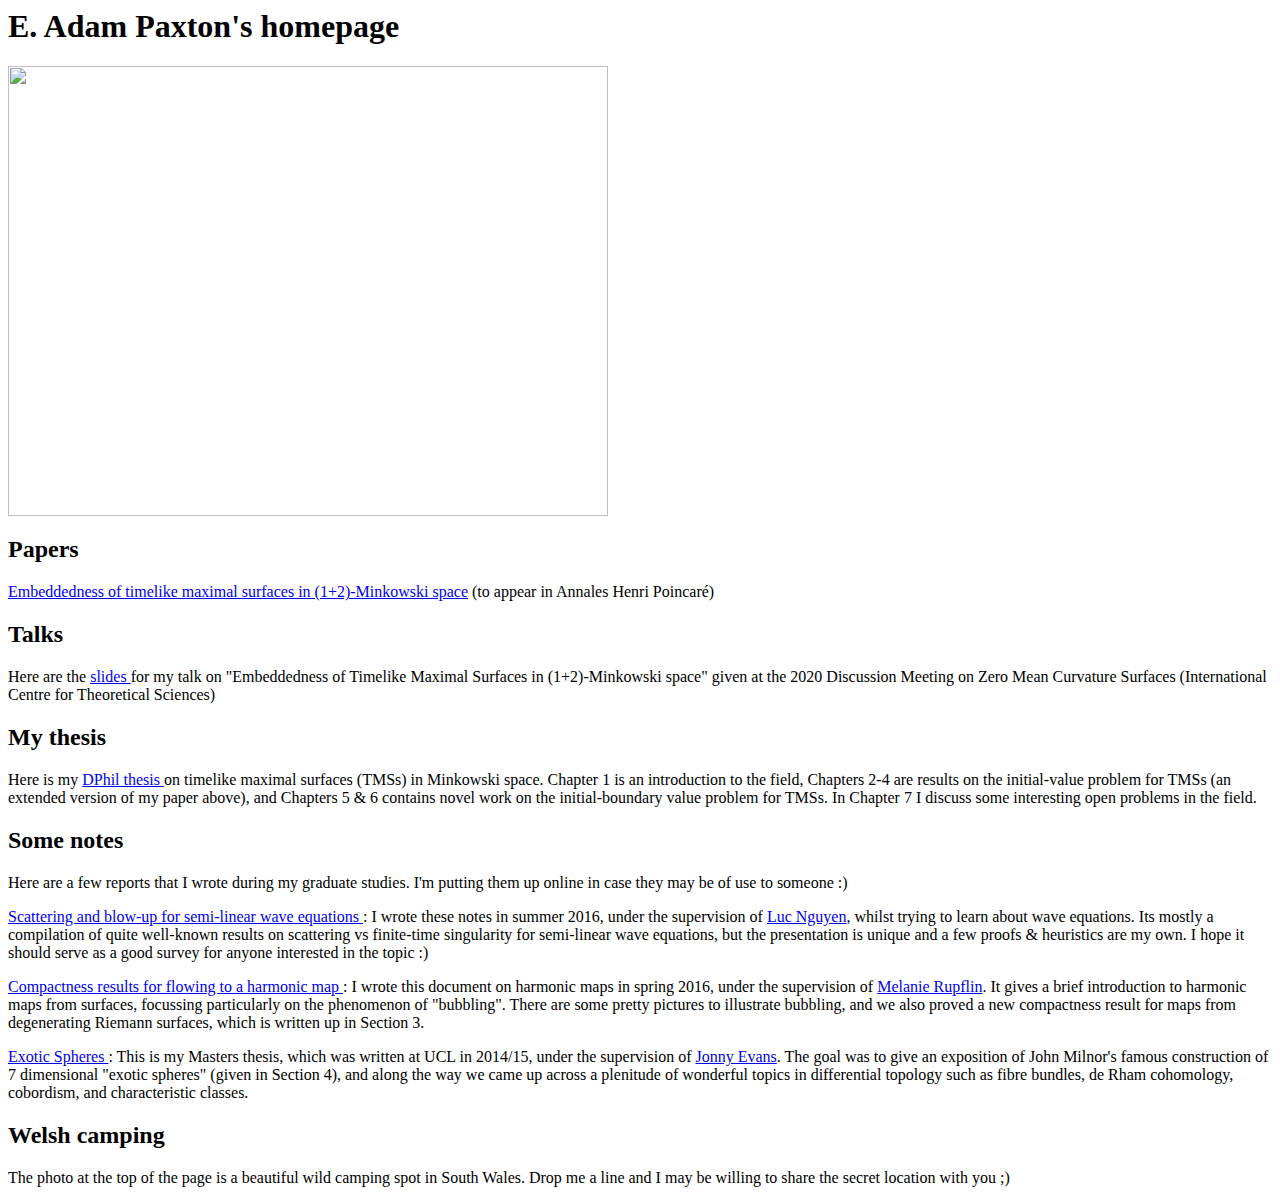
==== index.html @ 154c39ee "added bangalore slides" ====
<html>
<head>
    <meta http-equiv="Content-Type" content="text/html; charset=iso-8859-15">
    <title>Adam Paxton's Page</title>
    </head>

        <h1>E. Adam Paxton's homepage</h1>

  <body>
      <img src="background_image.jpg"
	 width="600"
         height="450">
   </body>


	    <h2>Papers</h2>
	    <p><a href="https://arxiv.org/abs/1902.08952">Embeddedness of timelike maximal surfaces in (1+2)-Minkowski space</a> (to appear in Annales Henri Poincar&eacute;) <p>

			<h2>Talks</h2>
			<p>
			Here are the <a href="ZMC_discussion_meeting_slides.pdf"> slides <a/> for my talk on "Embeddedness of Timelike Maximal Surfaces in (1+2)-Minkowski space" given at the 2020 Discussion Meeting on Zero Mean Curvature Surfaces (International Centre for Theoretical Sciences) <p>

	    <h2>My thesis</h2>
	    Here is my <a href="dphil_thesis.pdf"> DPhil thesis </a> on timelike maximal surfaces (TMSs) in Minkowski space. Chapter 1 is an introduction to the field, Chapters 2-4 are results on the initial-value problem for TMSs (an extended version of my paper above), and Chapters 5 & 6 contains novel work on the initial-boundary value problem for TMSs. In Chapter 7 I discuss some interesting open problems in the field.

	    <h2>Some notes</h2>
            <p> Here are a few reports that I wrote during my graduate studies. I'm putting them up online in case they may be of use to someone :) </p>

            <p><a href="waves.pdf"> Scattering and blow-up for semi-linear wave equations </a>:
I wrote these notes in summer 2016, under the supervision of <a href="https://www.maths.ox.ac.uk/people/luc.nguyen"> Luc Nguyen</a>, whilst trying to learn about wave equations. Its mostly a compilation of quite well-known results on scattering vs finite-time singularity for semi-linear wave equations, but the presentation is unique and a few proofs & heuristics are my own. I hope it should serve as a good survey for anyone interested in the topic :) </p>

	    <p> <a href="harmonic_maps.pdf"> Compactness results for flowing to a harmonic map </a>:
I wrote this document on harmonic maps in spring 2016, under the supervision of <a href="https://www.maths.ox.ac.uk/people/melanie.rupflin"> Melanie Rupflin</a>.  It gives a brief introduction to harmonic maps from surfaces, focussing particularly on the phenomenon of "bubbling". There are some pretty pictures to illustrate bubbling, and we also proved a new compactness result for maps from degenerating Riemann surfaces, which is written up in Section 3. </p>

	    <p> <a
            href="exotic_spheres.pdf"> Exotic Spheres </a>:
This is my Masters thesis, which was written at UCL in 2014/15, under the supervision of <a href="http://jde27.uk/"> Jonny Evans</a>. The  goal was to give an exposition of John Milnor's famous construction of 7 dimensional "exotic spheres" (given in Section 4), and along the way we came up across a plenitude of wonderful topics in differential topology such as fibre bundles, de Rham cohomology, cobordism, and characteristic classes.

	<h2>Welsh camping</h2>
	The photo at the top of the page is a beautiful wild camping spot in South Wales. Drop me a line and I may be willing to share the secret location with you ;)
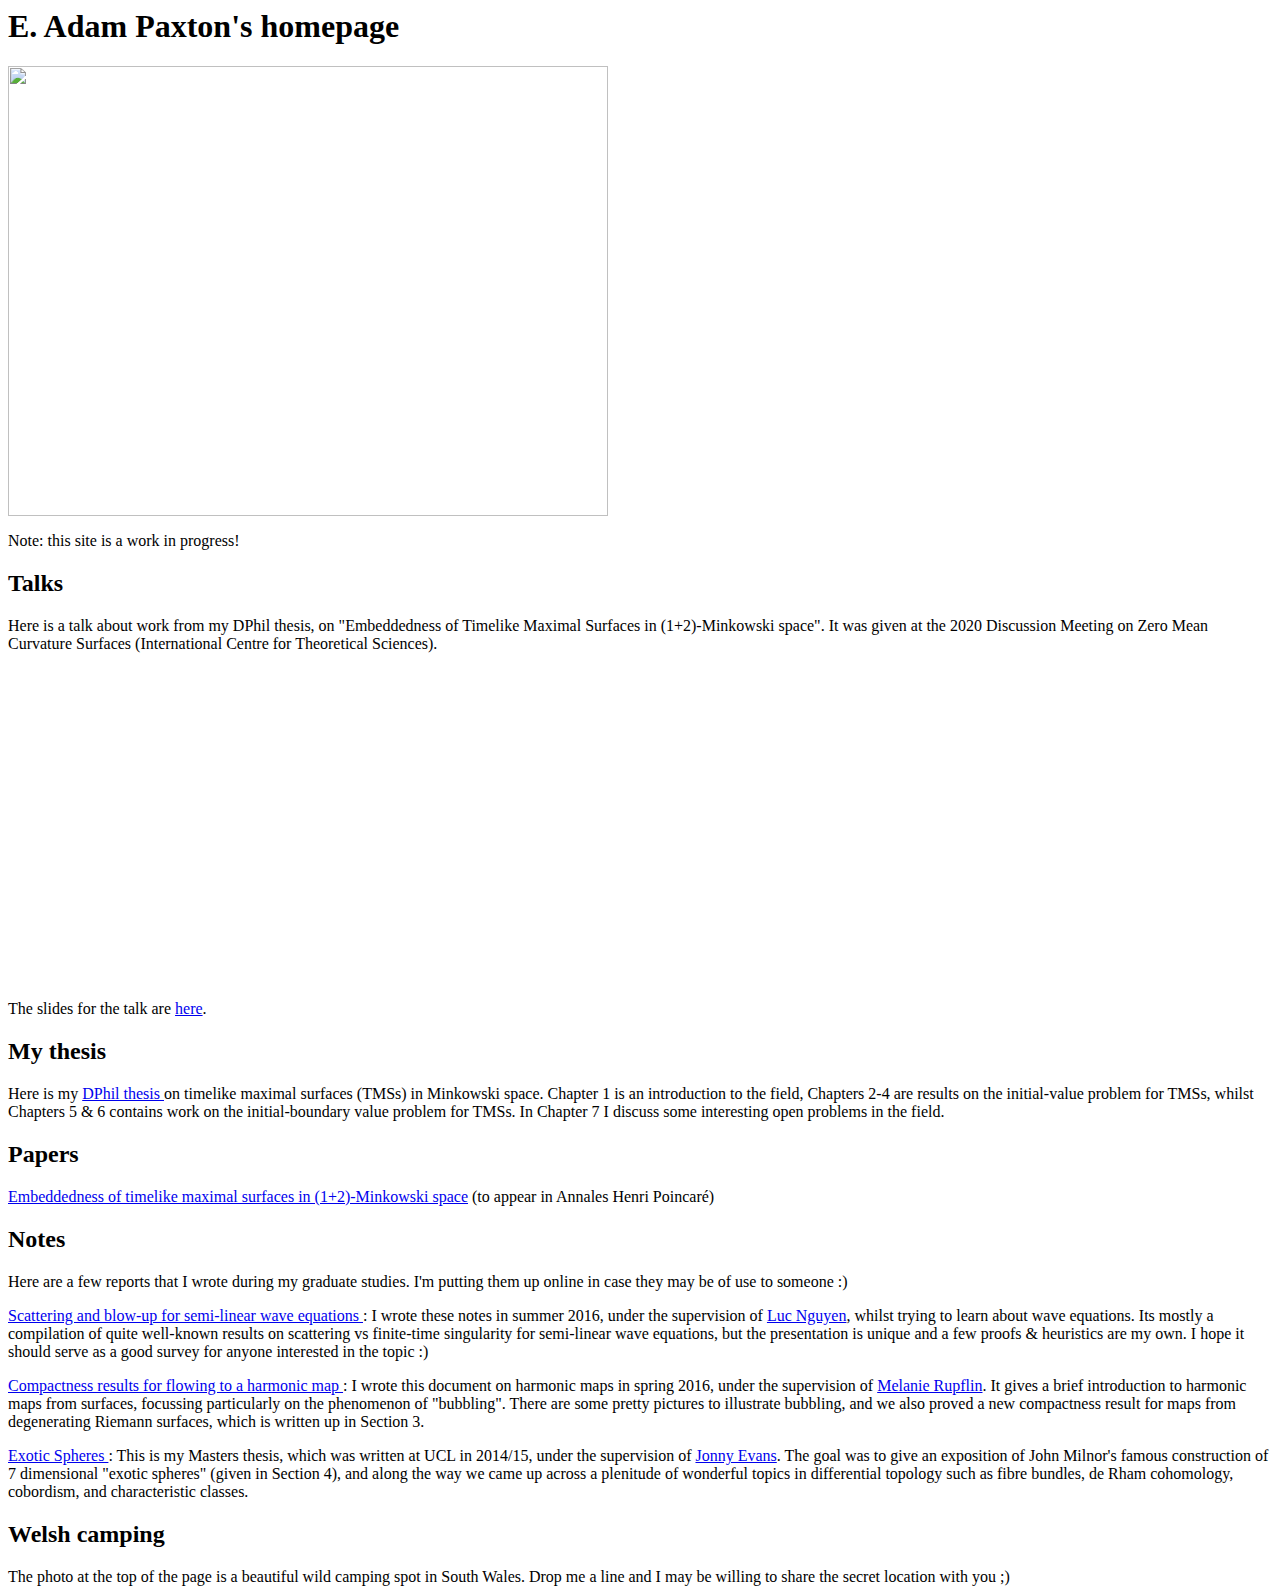
==== commit da8425b7: "added link to Youtube talk" ====
--- a/index.html
+++ b/index.html
@@ -12,18 +12,28 @@
          height="450">
    </body>
 
-
-	    <h2>Papers</h2>
-	    <p><a href="https://arxiv.org/abs/1902.08952">Embeddedness of timelike maximal surfaces in (1+2)-Minkowski space</a> (to appear in Annales Henri Poincar&eacute;) <p>
+			<p>
+	 		Note: this site is a work in progress!
+			</p>
 
 			<h2>Talks</h2>
 			<p>
-			Here are the <a href="ZMC_discussion_meeting_slides.pdf"> slides <a/> for my talk on "Embeddedness of Timelike Maximal Surfaces in (1+2)-Minkowski space" given at the 2020 Discussion Meeting on Zero Mean Curvature Surfaces (International Centre for Theoretical Sciences) <p>
+			Here is a talk about work from my DPhil thesis, on "Embeddedness of Timelike Maximal Surfaces in (1+2)-Minkowski space". It was given at the 2020 Discussion Meeting on Zero Mean Curvature Surfaces (International Centre for Theoretical Sciences).
+			</p>
+
+			<iframe width="560" height="315" src="https://www.youtube.com/embed/h3_JgXgI33U" frameborder="0" allow="accelerometer; autoplay; encrypted-media; gyroscope; picture-in-picture" allowfullscreen></iframe>
+
+			<p>
+			The slides for the talk are <a href="ZMC_discussion_meeting_slides.pdf"> here</a>.
+			</p>
 
 	    <h2>My thesis</h2>
-	    Here is my <a href="dphil_thesis.pdf"> DPhil thesis </a> on timelike maximal surfaces (TMSs) in Minkowski space. Chapter 1 is an introduction to the field, Chapters 2-4 are results on the initial-value problem for TMSs (an extended version of my paper above), and Chapters 5 & 6 contains novel work on the initial-boundary value problem for TMSs. In Chapter 7 I discuss some interesting open problems in the field.
+	    Here is my <a href="dphil_thesis.pdf"> DPhil thesis </a> on timelike maximal surfaces (TMSs) in Minkowski space. Chapter 1 is an introduction to the field, Chapters 2-4 are results on the initial-value problem for TMSs, whilst Chapters 5 & 6 contains work on the initial-boundary value problem for TMSs. In Chapter 7 I discuss some interesting open problems in the field.
 
-	    <h2>Some notes</h2>
+			<h2>Papers</h2>
+			<p><a href="https://arxiv.org/abs/1902.08952">Embeddedness of timelike maximal surfaces in (1+2)-Minkowski space</a> (to appear in Annales Henri Poincar&eacute;) <p>
+
+	    <h2>Notes</h2>
             <p> Here are a few reports that I wrote during my graduate studies. I'm putting them up online in case they may be of use to someone :) </p>
 
             <p><a href="waves.pdf"> Scattering and blow-up for semi-linear wave equations </a>:
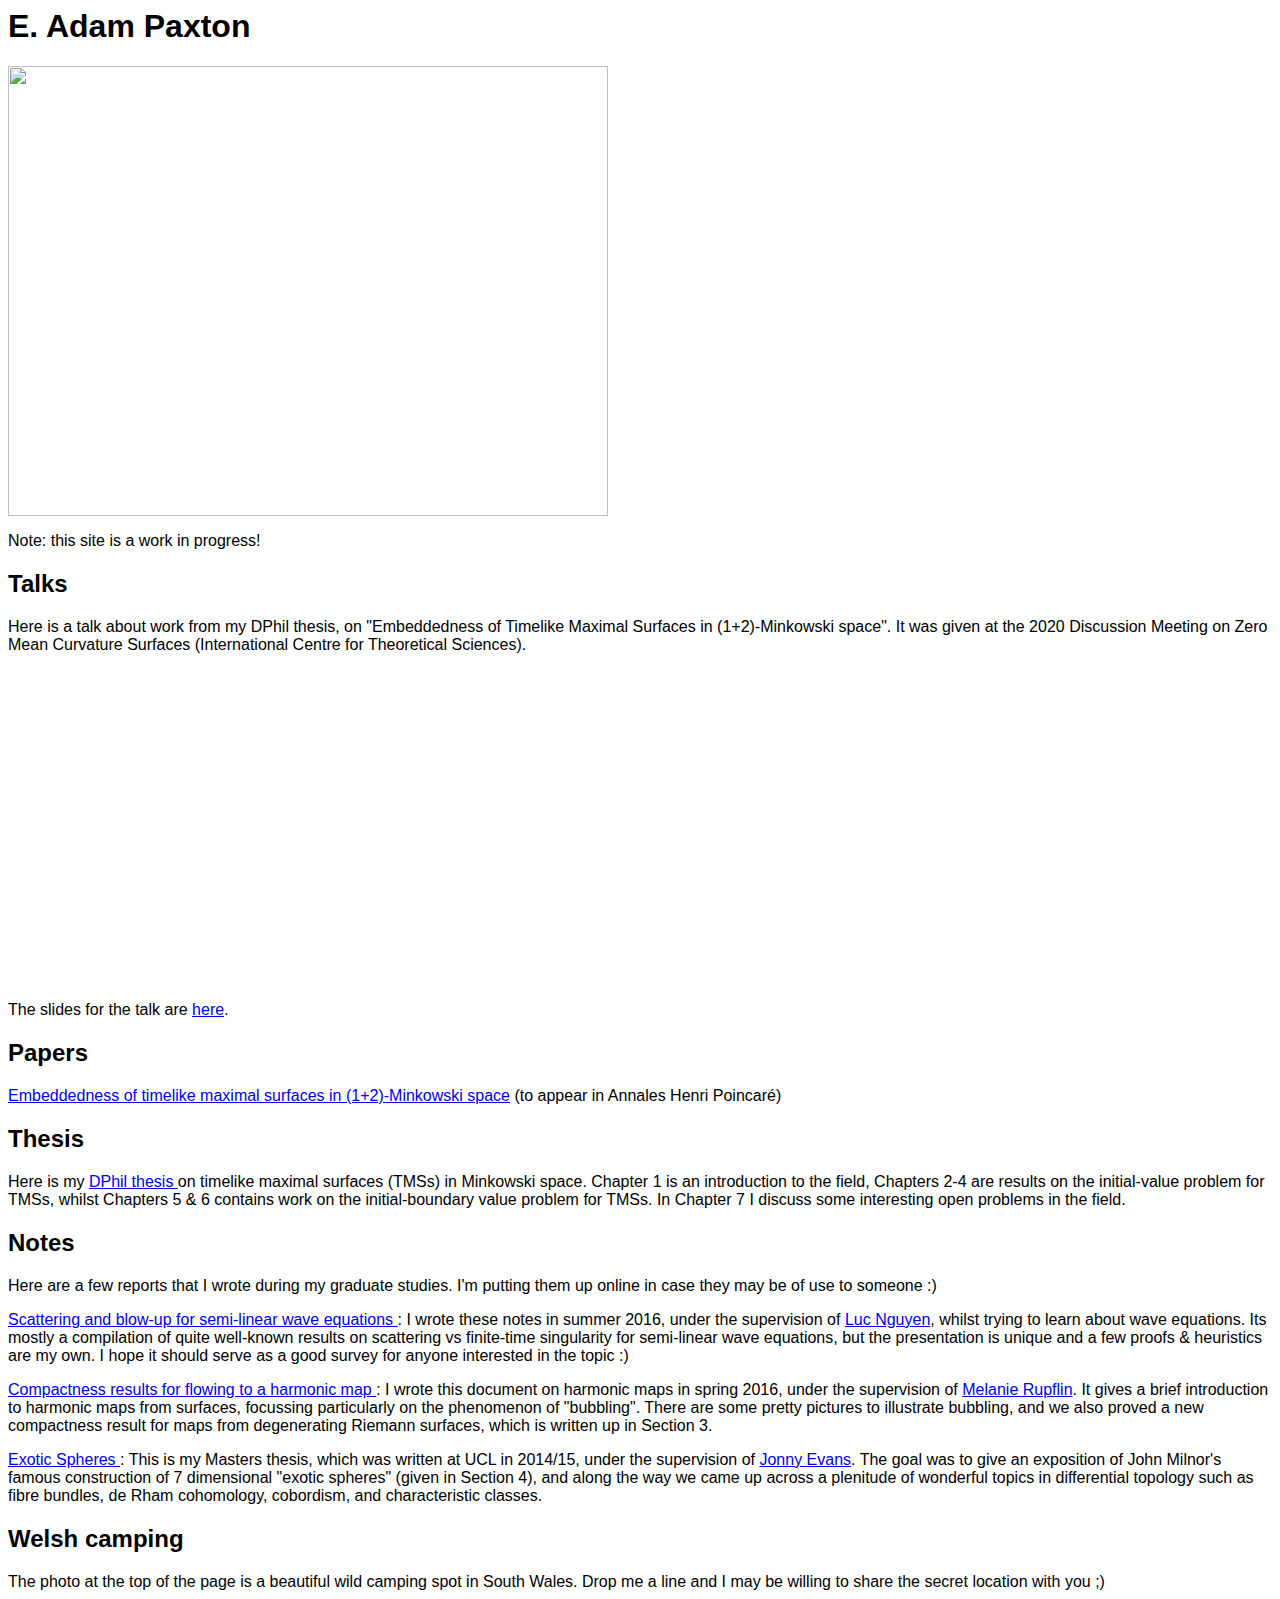
==== commit 698fe316: "Changed the formatting & the font" ====
--- a/index.html
+++ b/index.html
@@ -1,10 +1,11 @@
 <html>
 <head>
+		<body style="font-family:helvetica">
     <meta http-equiv="Content-Type" content="text/html; charset=iso-8859-15">
     <title>Adam Paxton's Page</title>
     </head>
 
-        <h1>E. Adam Paxton's homepage</h1>
+        <h1>E. Adam Paxton</h1>
 
   <body>
       <img src="background_image.jpg"
@@ -27,14 +28,17 @@
 			The slides for the talk are <a href="ZMC_discussion_meeting_slides.pdf"> here</a>.
 			</p>
 
-	    <h2>My thesis</h2>
-	    Here is my <a href="dphil_thesis.pdf"> DPhil thesis </a> on timelike maximal surfaces (TMSs) in Minkowski space. Chapter 1 is an introduction to the field, Chapters 2-4 are results on the initial-value problem for TMSs, whilst Chapters 5 & 6 contains work on the initial-boundary value problem for TMSs. In Chapter 7 I discuss some interesting open problems in the field.
-
 			<h2>Papers</h2>
 			<p><a href="https://arxiv.org/abs/1902.08952">Embeddedness of timelike maximal surfaces in (1+2)-Minkowski space</a> (to appear in Annales Henri Poincar&eacute;) <p>
 
-	    <h2>Notes</h2>
-            <p> Here are a few reports that I wrote during my graduate studies. I'm putting them up online in case they may be of use to someone :) </p>
+	    <h2>Thesis</h2>
+    				<p> Here is my <a href="dphil_thesis.pdf"> DPhil thesis </a> on timelike maximal surfaces (TMSs) in Minkowski space. Chapter 1 is an introduction to the field, Chapters 2-4 are results on the initial-value problem for TMSs, whilst Chapters 5 & 6 contains work on the initial-boundary value problem for TMSs. In Chapter 7 I discuss some interesting open problems in the field.
+						</p>
+
+			<h2>Notes</h2>
+
+            <p> Here are a few reports that I wrote during my graduate studies. I'm putting them up online in case they may be of use to someone :)
+						</p>
 
             <p><a href="waves.pdf"> Scattering and blow-up for semi-linear wave equations </a>:
 I wrote these notes in summer 2016, under the supervision of <a href="https://www.maths.ox.ac.uk/people/luc.nguyen"> Luc Nguyen</a>, whilst trying to learn about wave equations. Its mostly a compilation of quite well-known results on scattering vs finite-time singularity for semi-linear wave equations, but the presentation is unique and a few proofs & heuristics are my own. I hope it should serve as a good survey for anyone interested in the topic :) </p>
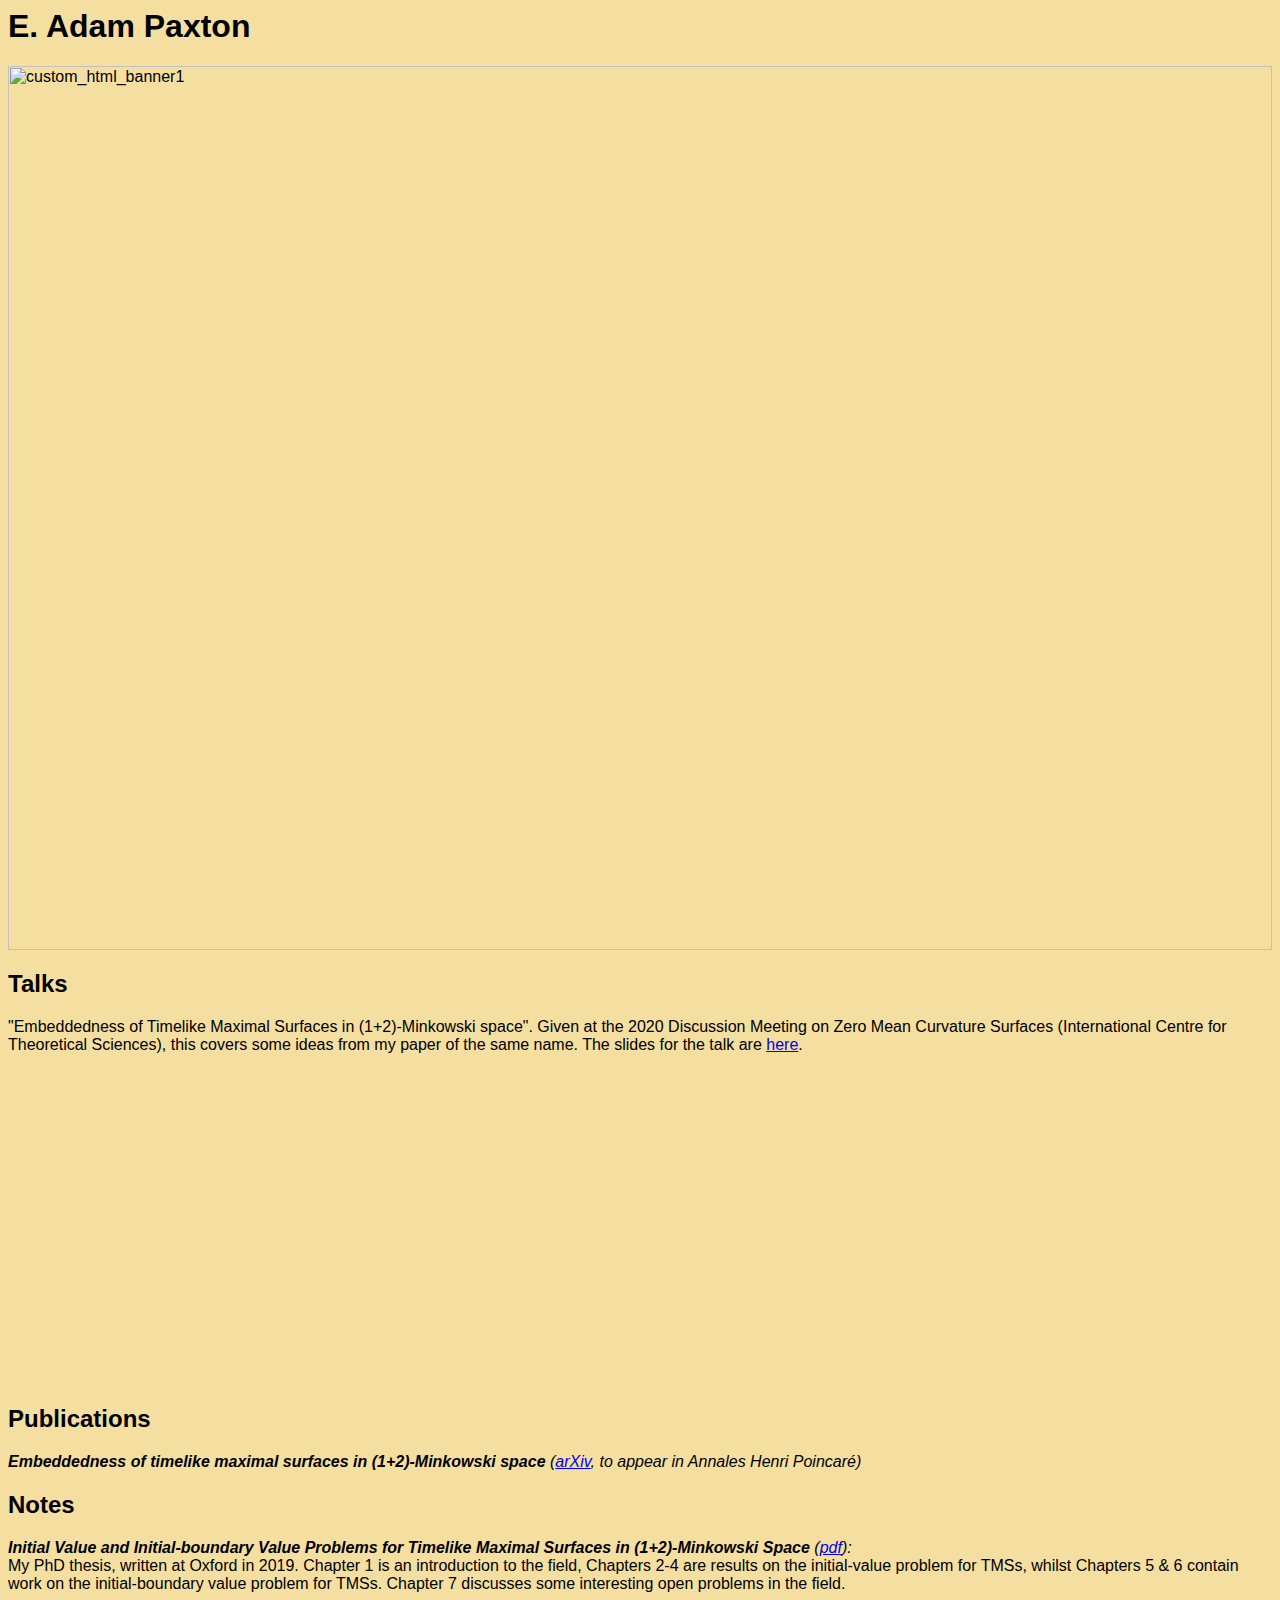
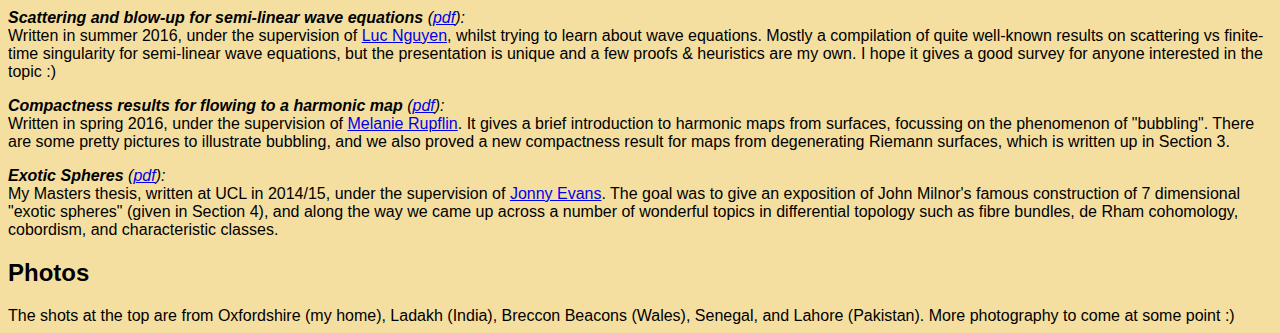
==== commit 4ae13e92: "changed the background colourto yellow, and reformatted the notes, merging in the thesis" ====
--- a/index.html
+++ b/index.html
@@ -1,54 +1,54 @@
 <html>
 <head>
-		<body style="font-family:helvetica">
+		<body style="font-family:helvetica; background-color:#F4DFA1">
     <meta http-equiv="Content-Type" content="text/html; charset=iso-8859-15">
     <title>Adam Paxton's Page</title>
     </head>
 
         <h1>E. Adam Paxton</h1>
-
+<!--
   <body>
-      <img src="background_image.jpg"
-	 width="600"
-         height="450">
-   </body>
-
-			<p>
-	 		Note: this site is a work in progress!
-			</p>
-
+      <img src="banner.jpeg">
+	</body> -->
+<!-- Note, when I have time, I should remake the banner to get highest quality image -->
+	<div class="w3-content">
+	 <img class="mySlides" src="banner2.jpeg" alt="custom_html_banner1" style="width:100%">
+	 <!-- <img class="mySlides" src="https://i.imgur.com/ZtdhrUA.jpg" alt="custom_html_banner2" style="width:100%">
+	 <img class="mySlides" src="https://i.imgur.com/ZtdhrUA.jpg" alt="custom_html_banner3" style="width:100%">
+	 <img class="mySlides" src="https://i.imgur.com/ZtdhrUA.jpg" alt="custom_html_banner4" style="width:100%"> -->
+	 <!-- <button class="w3-button w3-black w3-display-left" onclick="plusDivs(-1)">&#10094;</button>
+	 <button class="w3-button w3-black w3-display-right" onclick="plusDivs(1)">&#10095;</button> -->
+	</div>
 			<h2>Talks</h2>
 			<p>
-			Here is a talk about work from my DPhil thesis, on "Embeddedness of Timelike Maximal Surfaces in (1+2)-Minkowski space". It was given at the 2020 Discussion Meeting on Zero Mean Curvature Surfaces (International Centre for Theoretical Sciences).
+			"Embeddedness of Timelike Maximal Surfaces in (1+2)-Minkowski space". Given at the 2020 Discussion Meeting on Zero Mean Curvature Surfaces (International Centre for Theoretical Sciences), this covers some ideas from my paper of the same name.	The slides for the talk are <a href="ZMC_discussion_meeting_slides.pdf"> here</a>.
 			</p>
 
 			<iframe width="560" height="315" src="https://www.youtube.com/embed/h3_JgXgI33U" frameborder="0" allow="accelerometer; autoplay; encrypted-media; gyroscope; picture-in-picture" allowfullscreen></iframe>
 
-			<p>
-			The slides for the talk are <a href="ZMC_discussion_meeting_slides.pdf"> here</a>.
-			</p>
+			<h2>Publications</h2>
+			<p><b><i>Embeddedness of timelike maximal surfaces in (1+2)-Minkowski space </b>(<a href="https://arxiv.org/abs/1902.08952">arXiv</a>, to appear in Annales Henri Poincar&eacute;)
+			</i></p>
 
-			<h2>Papers</h2>
-			<p><a href="https://arxiv.org/abs/1902.08952">Embeddedness of timelike maximal surfaces in (1+2)-Minkowski space</a> (to appear in Annales Henri Poincar&eacute;) <p>
-
-	    <h2>Thesis</h2>
-    				<p> Here is my <a href="dphil_thesis.pdf"> DPhil thesis </a> on timelike maximal surfaces (TMSs) in Minkowski space. Chapter 1 is an introduction to the field, Chapters 2-4 are results on the initial-value problem for TMSs, whilst Chapters 5 & 6 contains work on the initial-boundary value problem for TMSs. In Chapter 7 I discuss some interesting open problems in the field.
+			<h2>Notes</h2>
+						<p>
+							<b><i>Initial Value and Initial-boundary Value Problems for Timelike Maximal Surfaces in (1+2)-Minkowski Space </b>(<a href="dphil_thesis.pdf">pdf</a>): </i>
+							<br>
+						My PhD thesis, written at Oxford in 2019. Chapter 1 is an introduction to the field, Chapters 2-4 are results on the initial-value problem for TMSs, whilst Chapters 5 & 6 contain work on the initial-boundary value problem for TMSs. Chapter 7 discusses some interesting open problems in the field.
 						</p>
 
-			<h2>Notes</h2>
+            <p><b><i>Scattering and blow-up for semi-linear wave equations </b>(<a href="waves.pdf">pdf</a>): </i>
+						<br>
+Written in summer 2016, under the supervision of <a href="https://www.maths.ox.ac.uk/people/luc.nguyen"> Luc Nguyen</a>, whilst trying to learn about wave equations. Mostly a compilation of quite well-known results on scattering vs finite-time singularity for semi-linear wave equations, but the presentation is unique and a few proofs & heuristics are my own. I hope it gives a good survey for anyone interested in the topic :) </p>
 
-            <p> Here are a few reports that I wrote during my graduate studies. I'm putting them up online in case they may be of use to someone :)
-						</p>
+	    <p><b><i>Compactness results for flowing to a harmonic map </b>(<a href="harmonic_maps.pdf">pdf</a>):</i>
+			<br>
+Written in spring 2016, under the supervision of <a href="https://www.maths.ox.ac.uk/people/melanie.rupflin"> Melanie Rupflin</a>.  It gives a brief introduction to harmonic maps from surfaces, focussing on the phenomenon of "bubbling". There are some pretty pictures to illustrate bubbling, and we also proved a new compactness result for maps from degenerating Riemann surfaces, which is written up in Section 3. </p>
 
-            <p><a href="waves.pdf"> Scattering and blow-up for semi-linear wave equations </a>:
-I wrote these notes in summer 2016, under the supervision of <a href="https://www.maths.ox.ac.uk/people/luc.nguyen"> Luc Nguyen</a>, whilst trying to learn about wave equations. Its mostly a compilation of quite well-known results on scattering vs finite-time singularity for semi-linear wave equations, but the presentation is unique and a few proofs & heuristics are my own. I hope it should serve as a good survey for anyone interested in the topic :) </p>
+	    <p><b><i>Exotic Spheres </b>(<a
+            href="exotic_spheres.pdf">pdf</a>):</i>
+			<br>
+My Masters thesis, written at UCL in 2014/15, under the supervision of <a href="http://jde27.uk/"> Jonny Evans</a>. The  goal was to give an exposition of John Milnor's famous construction of 7 dimensional "exotic spheres" (given in Section 4), and along the way we came up across a number of wonderful topics in differential topology such as fibre bundles, de Rham cohomology, cobordism, and characteristic classes.
 
-	    <p> <a href="harmonic_maps.pdf"> Compactness results for flowing to a harmonic map </a>:
-I wrote this document on harmonic maps in spring 2016, under the supervision of <a href="https://www.maths.ox.ac.uk/people/melanie.rupflin"> Melanie Rupflin</a>.  It gives a brief introduction to harmonic maps from surfaces, focussing particularly on the phenomenon of "bubbling". There are some pretty pictures to illustrate bubbling, and we also proved a new compactness result for maps from degenerating Riemann surfaces, which is written up in Section 3. </p>
-
-	    <p> <a
-            href="exotic_spheres.pdf"> Exotic Spheres </a>:
-This is my Masters thesis, which was written at UCL in 2014/15, under the supervision of <a href="http://jde27.uk/"> Jonny Evans</a>. The  goal was to give an exposition of John Milnor's famous construction of 7 dimensional "exotic spheres" (given in Section 4), and along the way we came up across a plenitude of wonderful topics in differential topology such as fibre bundles, de Rham cohomology, cobordism, and characteristic classes.
-
-	<h2>Welsh camping</h2>
-	The photo at the top of the page is a beautiful wild camping spot in South Wales. Drop me a line and I may be willing to share the secret location with you ;)
+	<h2>Photos</h2>
+	The shots at the top are from Oxfordshire (my home), Ladakh (India), Breccon Beacons (Wales), Senegal, and Lahore (Pakistan). More photography to come at some point :)
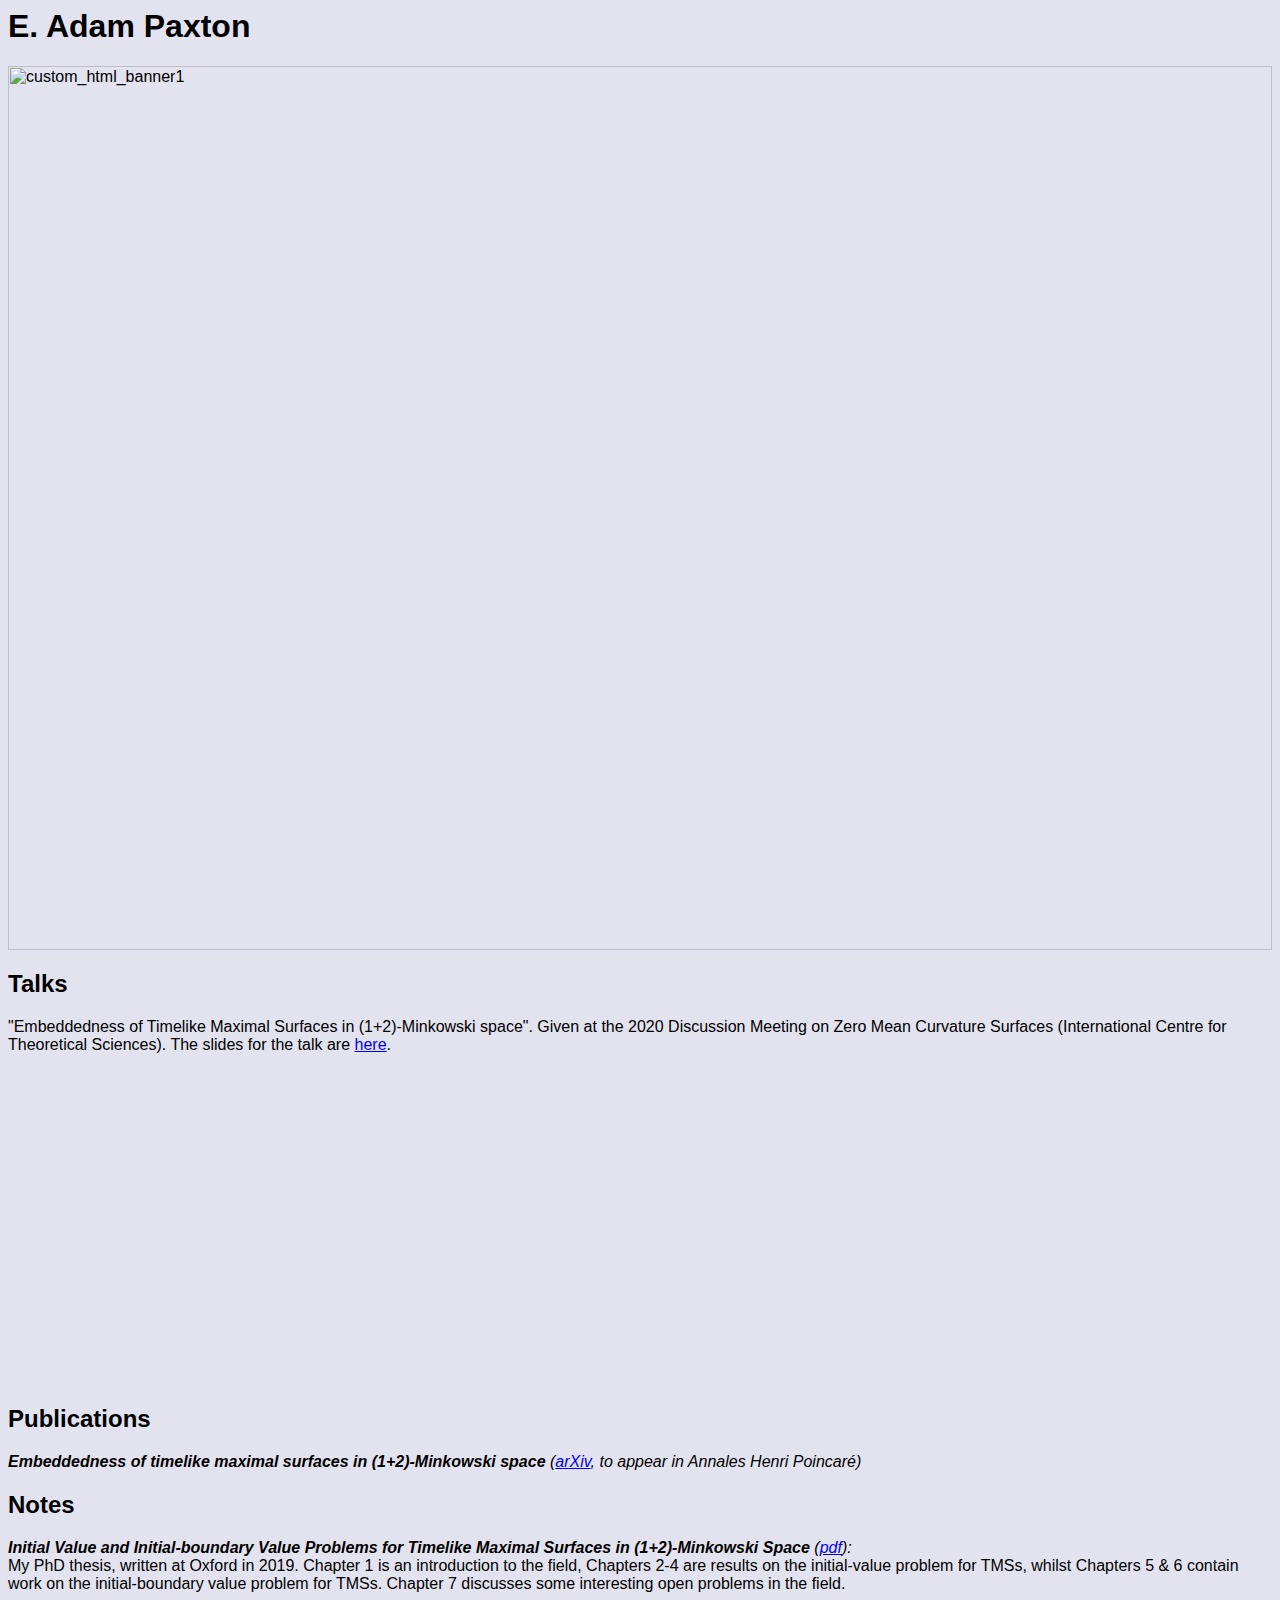
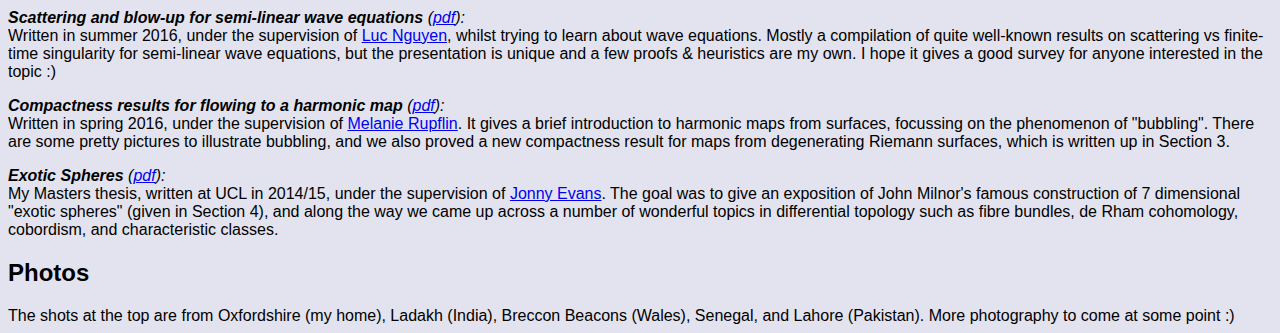
==== commit cc4eee92: "changed background colour from (apparently offensive) yellow" ====
--- a/index.html
+++ b/index.html
@@ -1,6 +1,6 @@
 <html>
 <head>
-		<body style="font-family:helvetica; background-color:#F4DFA1">
+		<body style="font-family:helvetica; background-color:#e3e3ef">
     <meta http-equiv="Content-Type" content="text/html; charset=iso-8859-15">
     <title>Adam Paxton's Page</title>
     </head>
@@ -21,10 +21,10 @@
 	</div>
 			<h2>Talks</h2>
 			<p>
-			"Embeddedness of Timelike Maximal Surfaces in (1+2)-Minkowski space". Given at the 2020 Discussion Meeting on Zero Mean Curvature Surfaces (International Centre for Theoretical Sciences), this covers some ideas from my paper of the same name.	The slides for the talk are <a href="ZMC_discussion_meeting_slides.pdf"> here</a>.
+			"Embeddedness of Timelike Maximal Surfaces in (1+2)-Minkowski space". Given at the 2020 Discussion Meeting on Zero Mean Curvature Surfaces (International Centre for Theoretical Sciences).	The slides for the talk are <a href="ZMC_discussion_meeting_slides.pdf"> here</a>.
 			</p>
 
-			<iframe width="560" height="315" src="https://www.youtube.com/embed/h3_JgXgI33U" frameborder="0" allow="accelerometer; autoplay; encrypted-media; gyroscope; picture-in-picture" allowfullscreen></iframe>
+			<iframe width="560" height="315" src="https://www.youtube.com/embed/qL_uOLGkcJE" frameborder="0" allow="accelerometer; autoplay; encrypted-media; gyroscope; picture-in-picture" allowfullscreen></iframe>
 
 			<h2>Publications</h2>
 			<p><b><i>Embeddedness of timelike maximal surfaces in (1+2)-Minkowski space </b>(<a href="https://arxiv.org/abs/1902.08952">arXiv</a>, to appear in Annales Henri Poincar&eacute;)
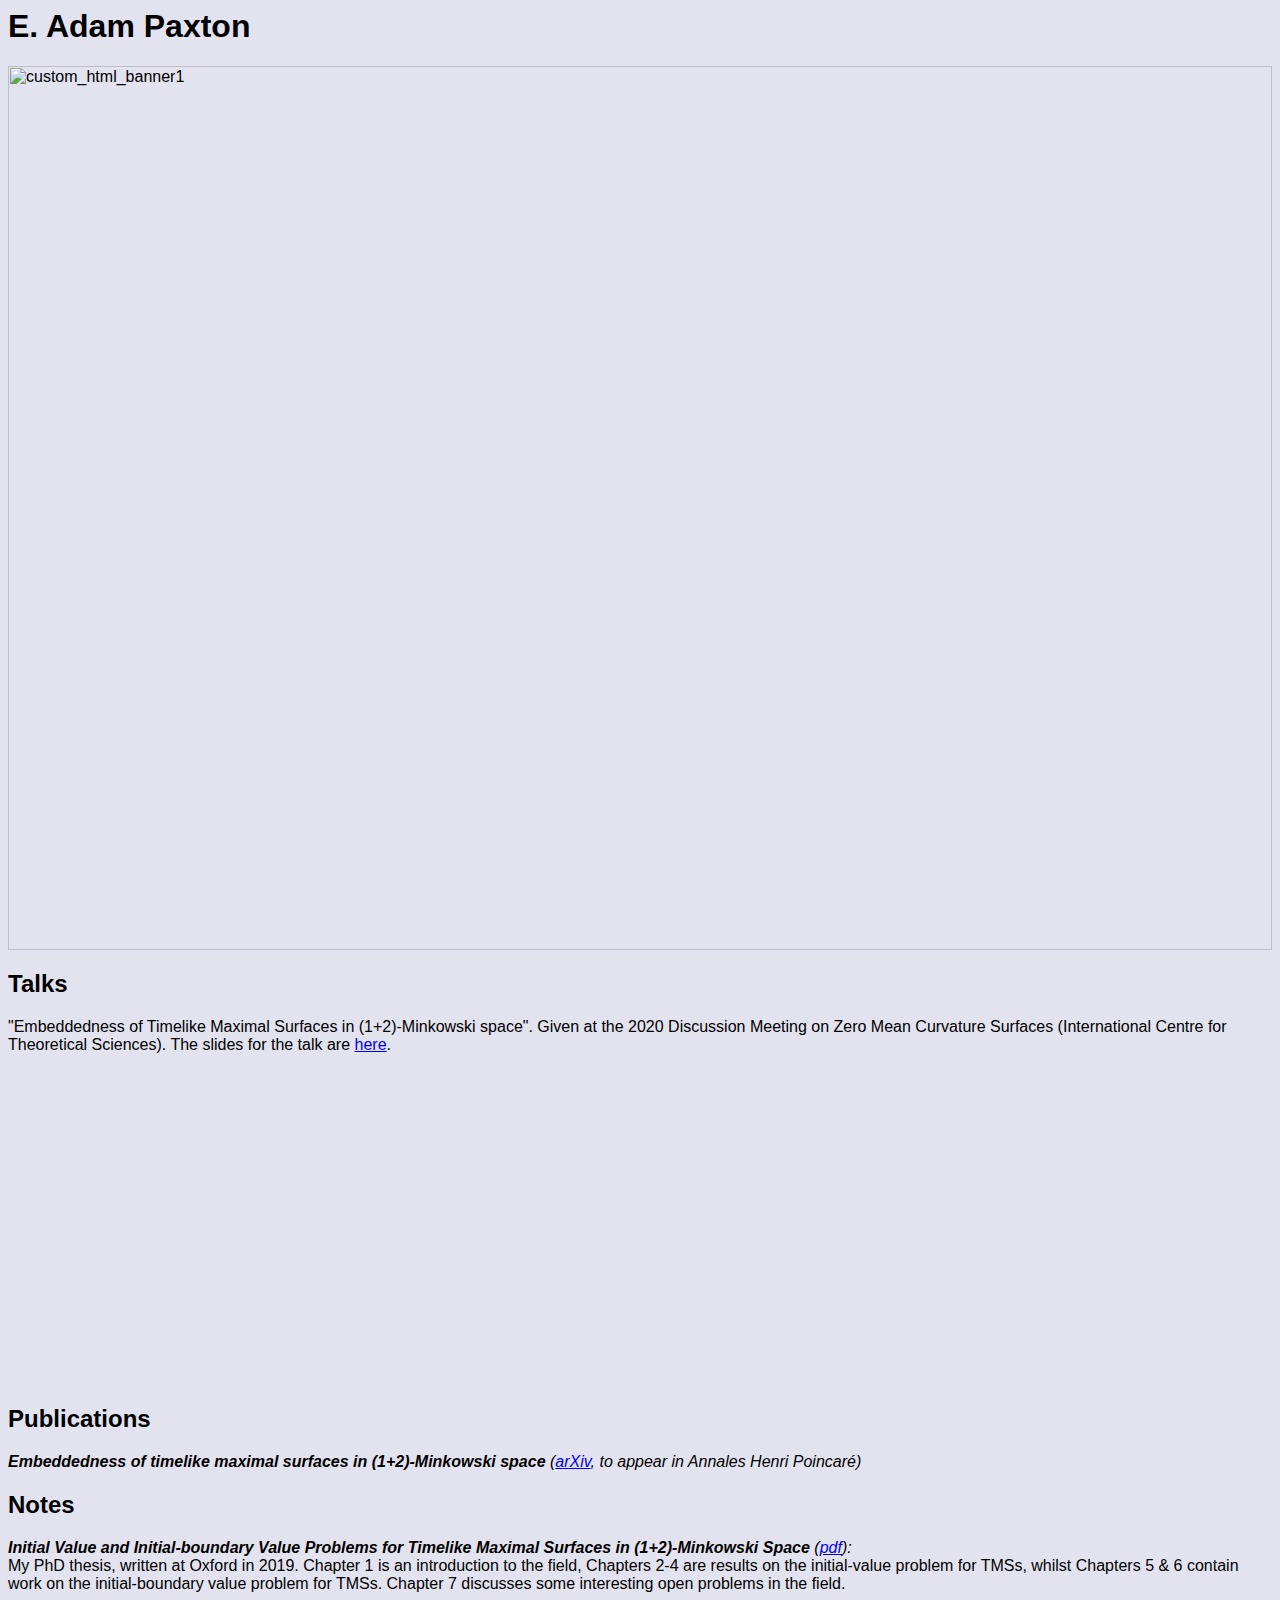
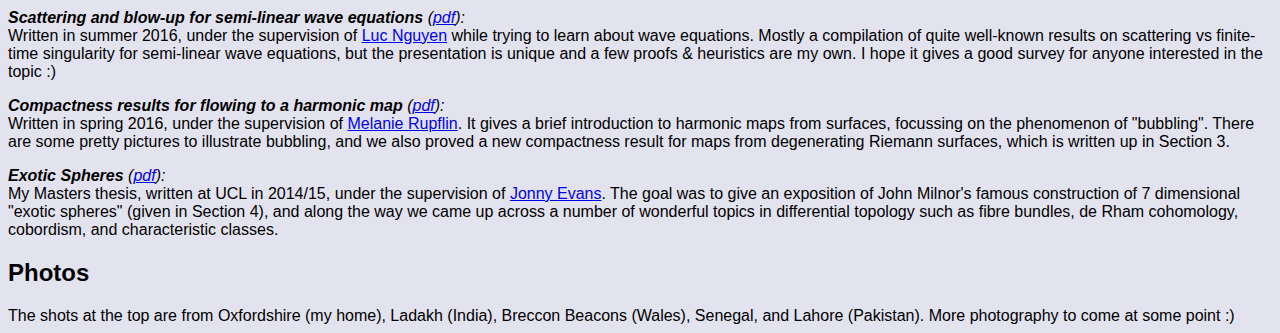
==== commit f8c5af98: "whilst => while" ====
--- a/index.html
+++ b/index.html
@@ -39,7 +39,7 @@
 
             <p><b><i>Scattering and blow-up for semi-linear wave equations </b>(<a href="waves.pdf">pdf</a>): </i>
 						<br>
-Written in summer 2016, under the supervision of <a href="https://www.maths.ox.ac.uk/people/luc.nguyen"> Luc Nguyen</a>, whilst trying to learn about wave equations. Mostly a compilation of quite well-known results on scattering vs finite-time singularity for semi-linear wave equations, but the presentation is unique and a few proofs & heuristics are my own. I hope it gives a good survey for anyone interested in the topic :) </p>
+Written in summer 2016, under the supervision of <a href="https://www.maths.ox.ac.uk/people/luc.nguyen"> Luc Nguyen</a> while trying to learn about wave equations. Mostly a compilation of quite well-known results on scattering vs finite-time singularity for semi-linear wave equations, but the presentation is unique and a few proofs & heuristics are my own. I hope it gives a good survey for anyone interested in the topic :) </p>
 
 	    <p><b><i>Compactness results for flowing to a harmonic map </b>(<a href="harmonic_maps.pdf">pdf</a>):</i>
 			<br>
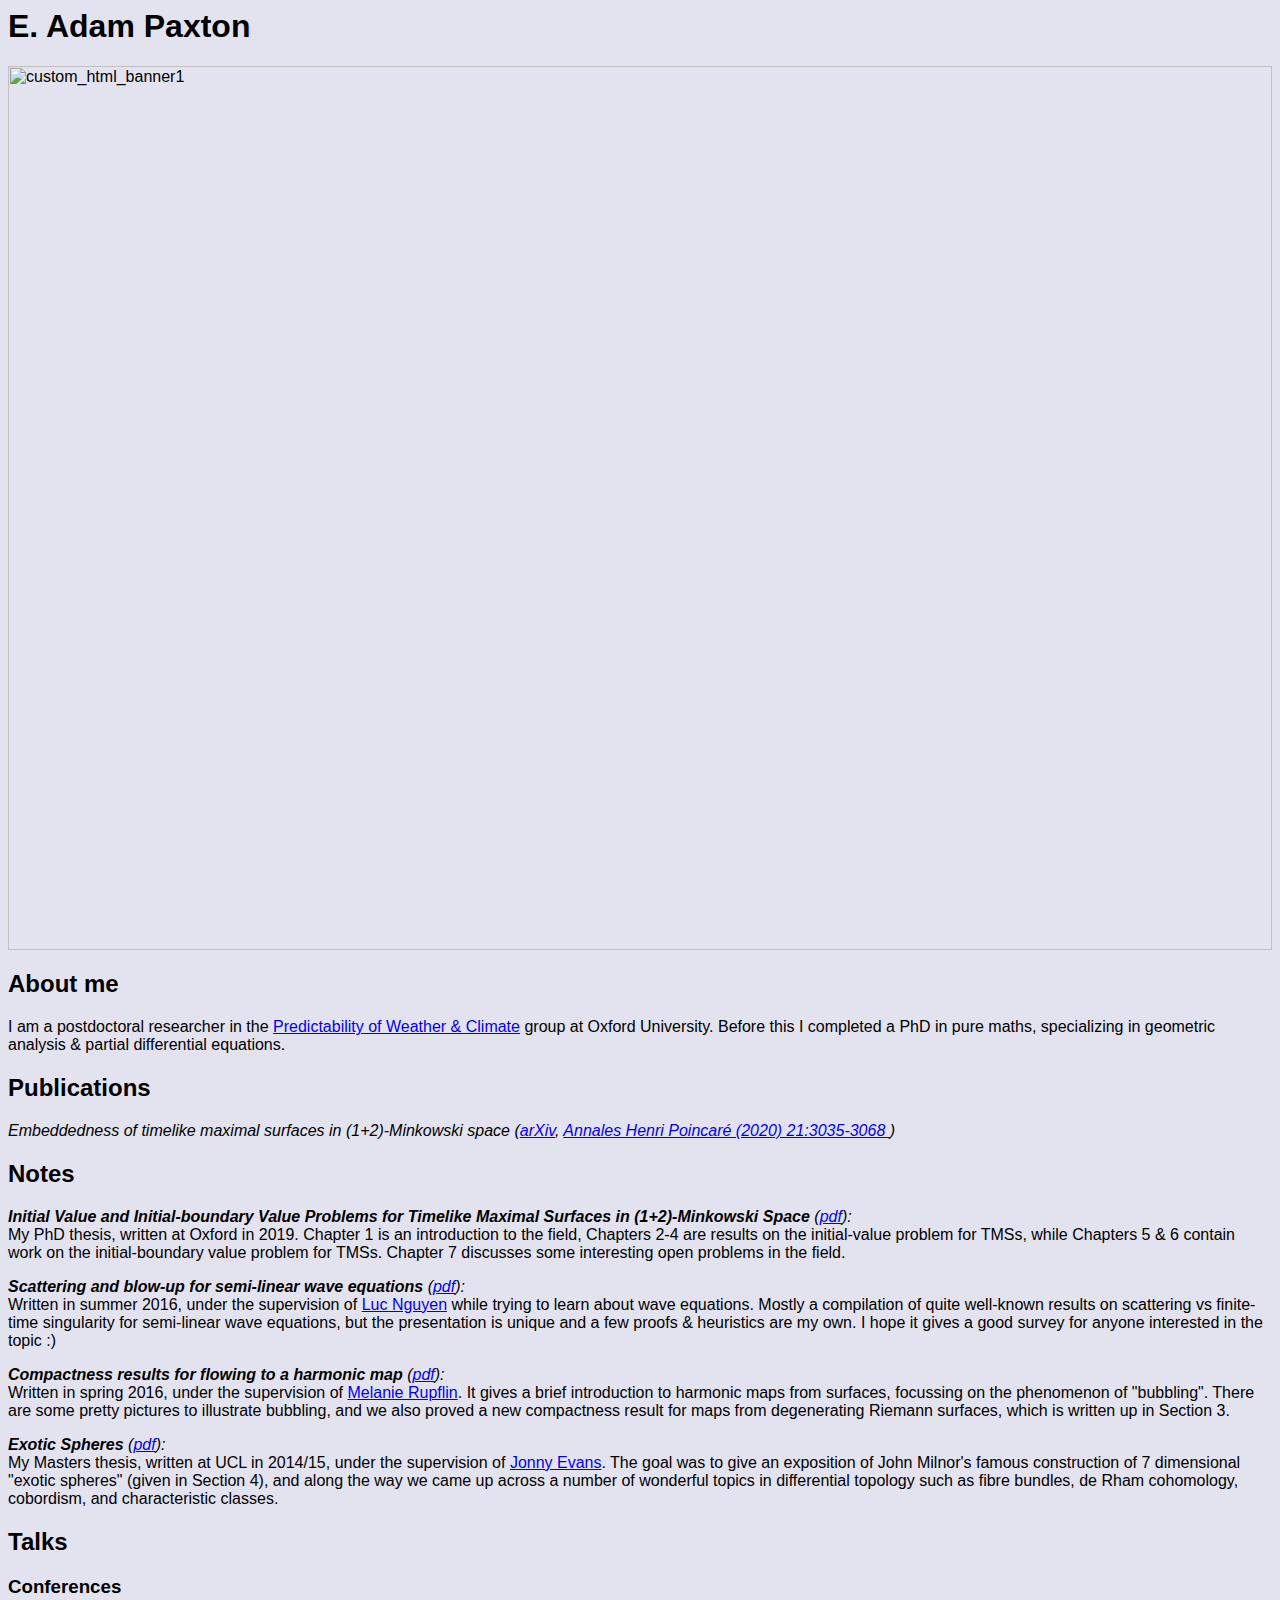
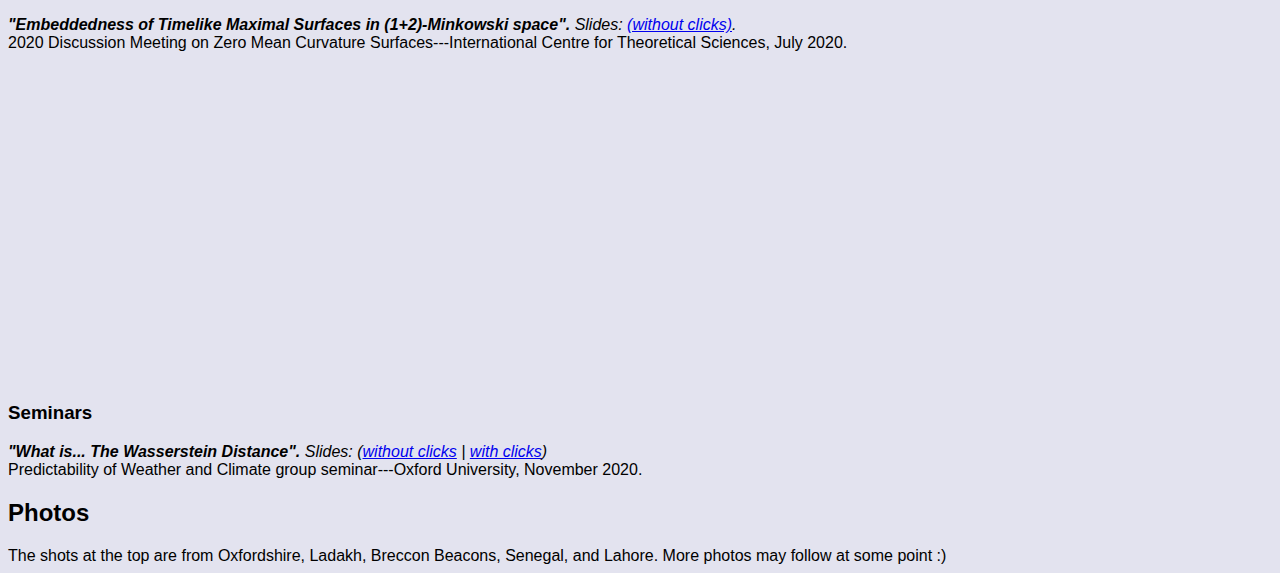
==== commit b9eddfa5: "fixed slide linking for clicks and no clicks" ====
--- a/index.html
+++ b/index.html
@@ -19,22 +19,21 @@
 	 <!-- <button class="w3-button w3-black w3-display-left" onclick="plusDivs(-1)">&#10094;</button>
 	 <button class="w3-button w3-black w3-display-right" onclick="plusDivs(1)">&#10095;</button> -->
 	</div>
-			<h2>Talks</h2>
+
+			<h2>About me</h2>
 			<p>
-			"Embeddedness of Timelike Maximal Surfaces in (1+2)-Minkowski space". Given at the 2020 Discussion Meeting on Zero Mean Curvature Surfaces (International Centre for Theoretical Sciences).	The slides for the talk are <a href="ZMC_discussion_meeting_slides.pdf"> here</a>.
+				I am a postdoctoral researcher in the <a href ="https://www2.physics.ox.ac.uk/research/predictability-of-weather-and-climate">Predictability of Weather & Climate</a> group at Oxford University. Before this I completed a PhD in pure maths, specializing in geometric analysis & partial differential equations.
 			</p>
 
-			<iframe width="560" height="315" src="https://www.youtube.com/embed/qL_uOLGkcJE" frameborder="0" allow="accelerometer; autoplay; encrypted-media; gyroscope; picture-in-picture" allowfullscreen></iframe>
-
 			<h2>Publications</h2>
-			<p><b><i>Embeddedness of timelike maximal surfaces in (1+2)-Minkowski space </b>(<a href="https://arxiv.org/abs/1902.08952">arXiv</a>, to appear in Annales Henri Poincar&eacute;)
+			<p><i>Embeddedness of timelike maximal surfaces in (1+2)-Minkowski space (<a href="https://arxiv.org/abs/1902.08952">arXiv</a>, <a href="https://link.springer.com/article/10.1007/s00023-020-00939-9"> Annales Henri Poincar&eacute; (2020) 21:3035-3068 </a> )
 			</i></p>
 
 			<h2>Notes</h2>
 						<p>
 							<b><i>Initial Value and Initial-boundary Value Problems for Timelike Maximal Surfaces in (1+2)-Minkowski Space </b>(<a href="dphil_thesis.pdf">pdf</a>): </i>
 							<br>
-						My PhD thesis, written at Oxford in 2019. Chapter 1 is an introduction to the field, Chapters 2-4 are results on the initial-value problem for TMSs, whilst Chapters 5 & 6 contain work on the initial-boundary value problem for TMSs. Chapter 7 discusses some interesting open problems in the field.
+						My PhD thesis, written at Oxford in 2019. Chapter 1 is an introduction to the field, Chapters 2-4 are results on the initial-value problem for TMSs, while Chapters 5 & 6 contain work on the initial-boundary value problem for TMSs. Chapter 7 discusses some interesting open problems in the field.
 						</p>
 
             <p><b><i>Scattering and blow-up for semi-linear wave equations </b>(<a href="waves.pdf">pdf</a>): </i>
@@ -50,5 +49,27 @@
 			<br>
 My Masters thesis, written at UCL in 2014/15, under the supervision of <a href="http://jde27.uk/"> Jonny Evans</a>. The  goal was to give an exposition of John Milnor's famous construction of 7 dimensional "exotic spheres" (given in Section 4), and along the way we came up across a number of wonderful topics in differential topology such as fibre bundles, de Rham cohomology, cobordism, and characteristic classes.
 
+	<h2>Talks</h2>
+	
+	<h3>Conferences</h3>
+	
+	<p>
+	<b> <i> "Embeddedness of Timelike Maximal Surfaces in (1+2)-Minkowski space". </b> Slides: 
+<a href="ZMC_discussion_meeting_slides.pdf">(without clicks)</a>.</i> <br>
+ 2020 Discussion Meeting on Zero Mean Curvature Surfaces---International Centre for Theoretical Sciences, July 2020. <br> 
+	</p>
+
+	<iframe width="560" height="315" src="https://www.youtube.com/embed/qL_uOLGkcJE" frameborder="0" allow="accelerometer; autoplay; encrypted-media; gyroscope; picture-in-picture" allowfullscreen></iframe>
+
+	<h3>Seminars</h3>
+	<p> <i> <b>
+	"What is... The Wasserstein Distance".
+ 	</b> 
+	Slides: (<a href="WhatIsTheWassersteinDistance_noclick.pdf">without clicks</a> | <a href="WhatIsTheWassersteinDistance.pdf">with clicks</a>) </i> <br>
+	Predictability of Weather and Climate group seminar---Oxford University, November 2020. <br>
+	 
+	</p>
+
+
 	<h2>Photos</h2>
-	The shots at the top are from Oxfordshire (my home), Ladakh (India), Breccon Beacons (Wales), Senegal, and Lahore (Pakistan). More photography to come at some point :)
+	The shots at the top are from Oxfordshire, Ladakh, Breccon Beacons, Senegal, and Lahore. More photos may follow at some point :)
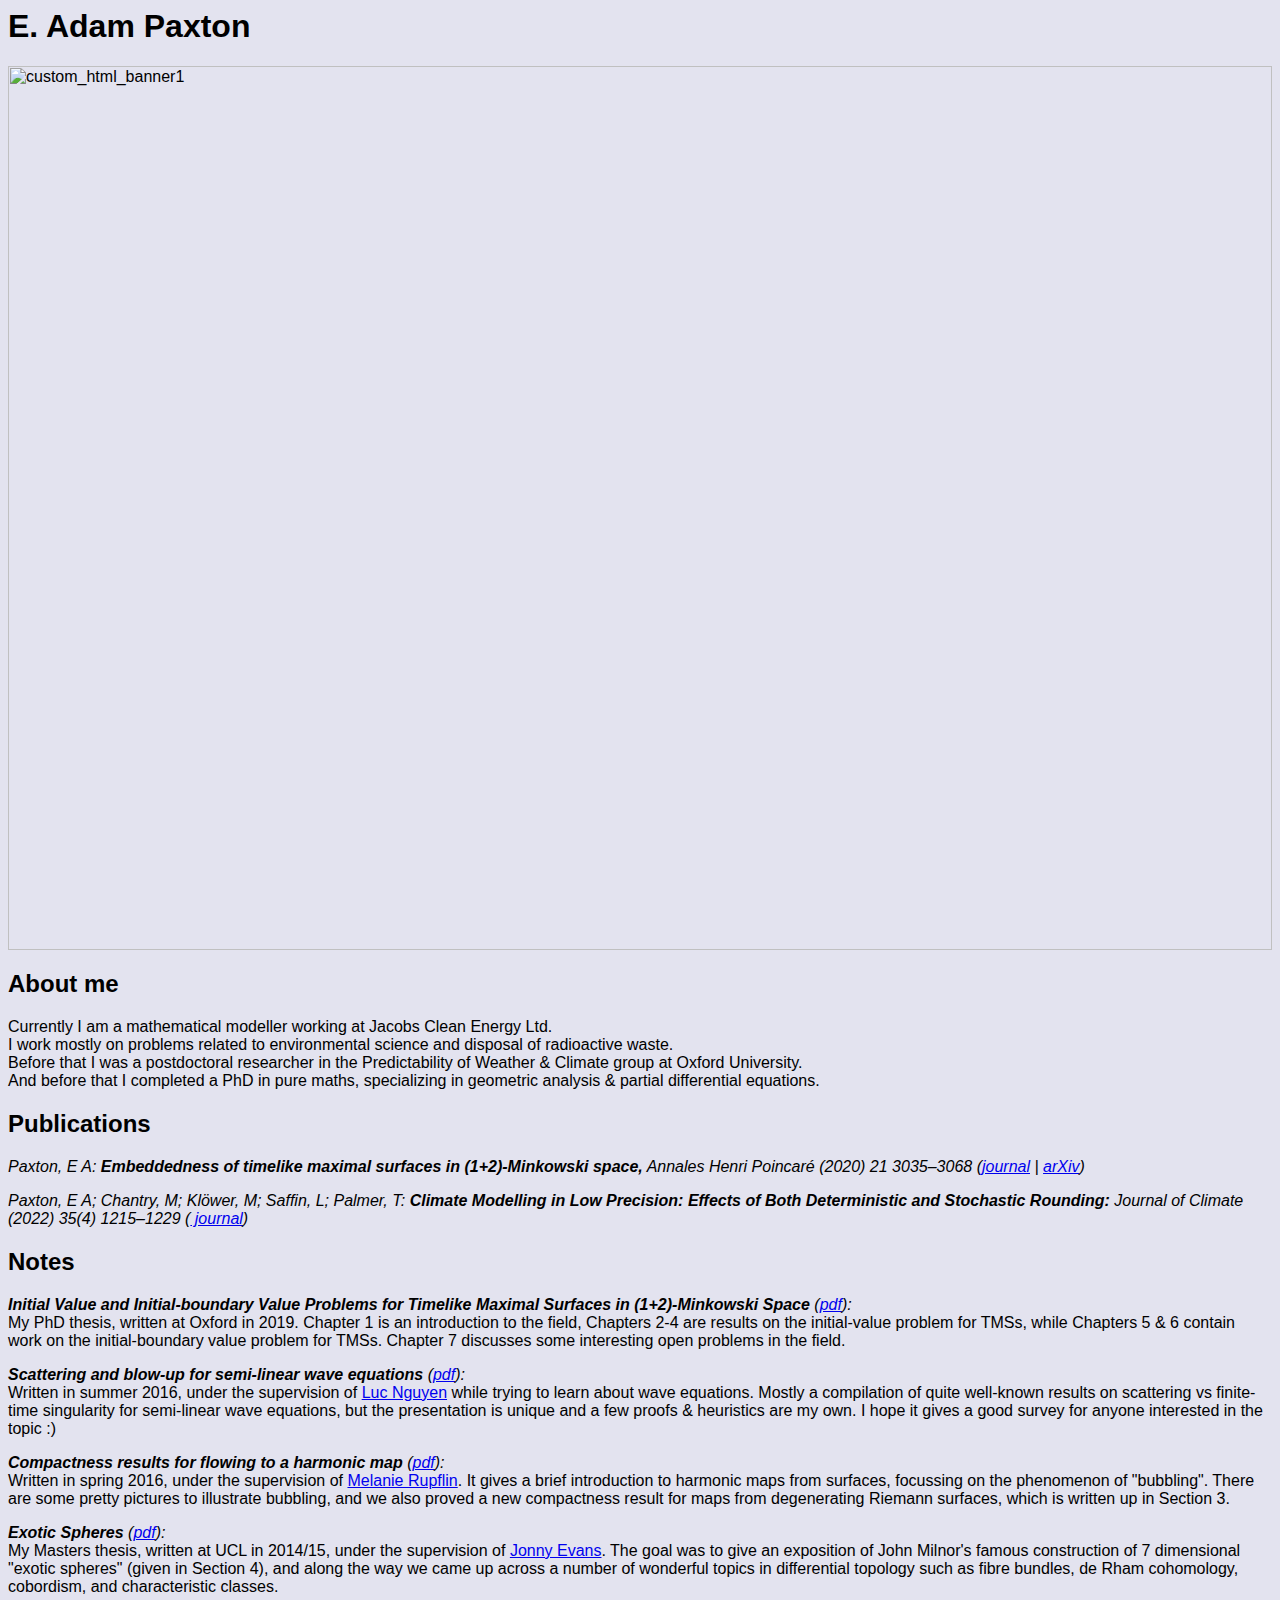
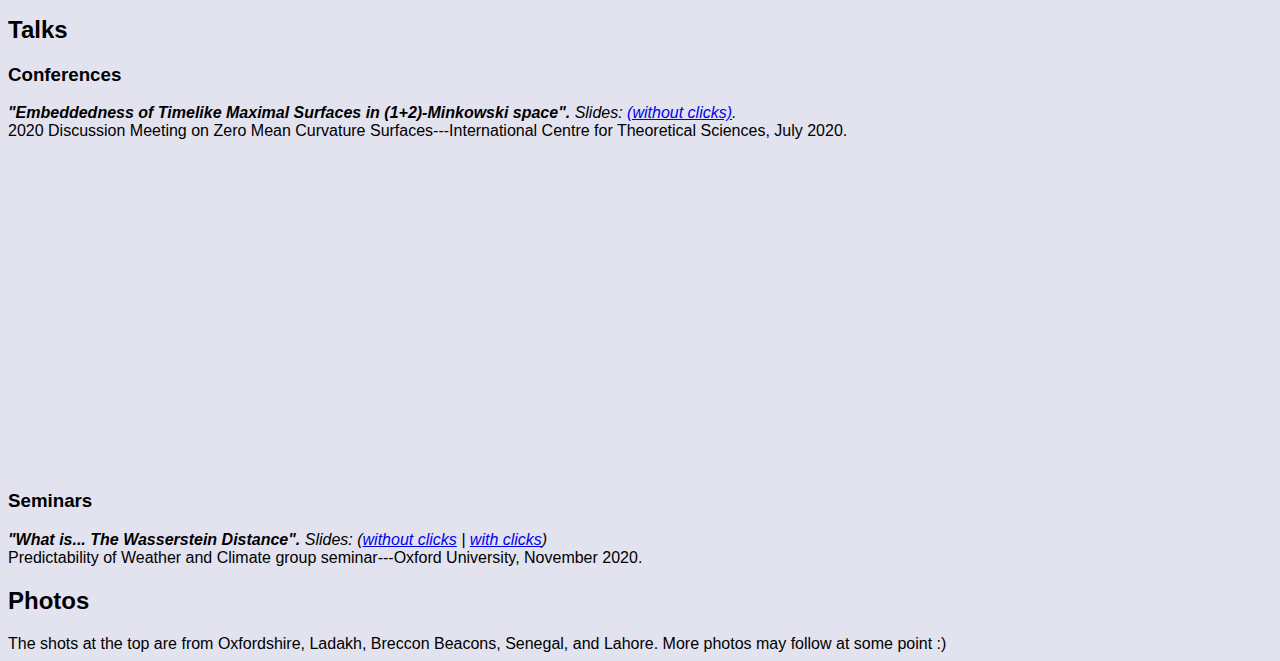
==== commit 865af462: "updating job and adding new publication" ====
--- a/index.html
+++ b/index.html
@@ -22,11 +22,22 @@
 
 			<h2>About me</h2>
 			<p>
-				I am a postdoctoral researcher in the <a href ="https://www2.physics.ox.ac.uk/research/predictability-of-weather-and-climate">Predictability of Weather & Climate</a> group at Oxford University. Before this I completed a PhD in pure maths, specializing in geometric analysis & partial differential equations.
+Currently I am a mathematical modeller working at Jacobs Clean Energy Ltd. 
+<br>
+I work mostly on problems related to environmental science and disposal of radioactive waste.
+<br> 
+Before that I was a postdoctoral researcher in the Predictability of Weather & Climate group at Oxford University.
+<br> 
+And before that I completed a PhD in pure maths, specializing in geometric analysis & partial differential equations.
 			</p>
 
 			<h2>Publications</h2>
-			<p><i>Embeddedness of timelike maximal surfaces in (1+2)-Minkowski space (<a href="https://arxiv.org/abs/1902.08952">arXiv</a>, <a href="https://link.springer.com/article/10.1007/s00023-020-00939-9"> Annales Henri Poincar&eacute; (2020) 21:3035-3068 </a> )
+			<p><i>Paxton, E A: <b>Embeddedness of timelike maximal surfaces in (1+2)-Minkowski space,</b> Annales Henri Poincar&eacute; (2020) 21 3035&ndash;3068
+			(<a href="https://link.springer.com/article/10.1007/s00023-020-00939-9">journal</a> | <a href="https://arxiv.org/abs/1902.08952">arXiv</a>)
+			</i></p>
+
+			<p><i>Paxton, E A; Chantry, M; Kl&#246;wer, M; Saffin, L; Palmer, T: <b>Climate Modelling in Low Precision: Effects of Both Deterministic and Stochastic Rounding:</b> Journal of Climate (2022) 35(4) 1215&ndash;1229
+			(<a href="https://journals.ametsoc.org/view/journals/clim/35/4/JCLI-D-21-0343.1.xml"> journal</a>)
 			</i></p>
 
 			<h2>Notes</h2>
